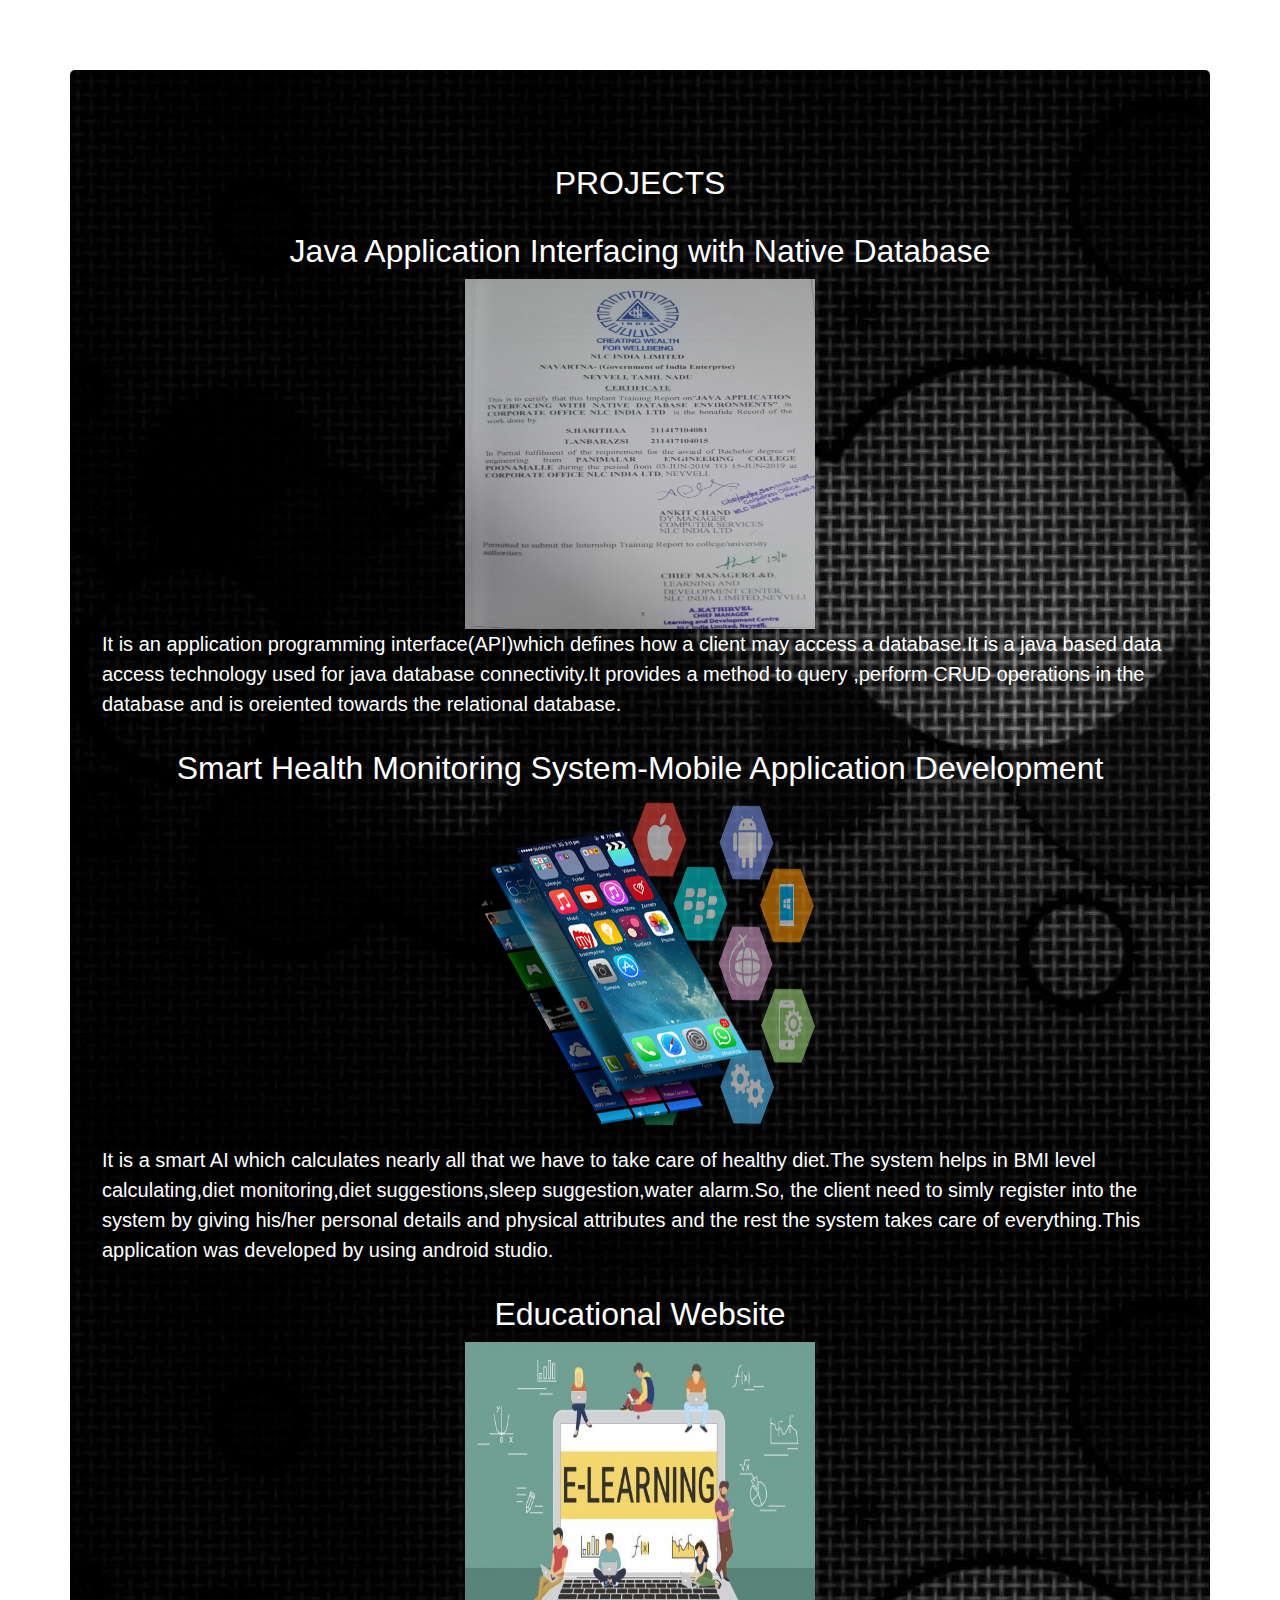
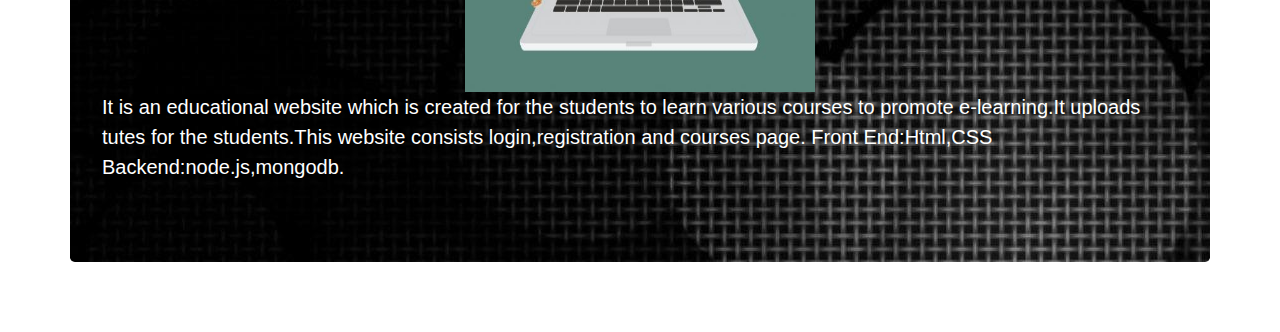
==== projects.html @ d552679c "Add files via upload" ====
<!DOCTYPE html>
<html>
<head>
	<title>projects</title>
	 <meta charset="utf-8">
  <meta name="viewport" content="width=device-width, initial-scale=1">
  <link rel="stylesheet" href="https://maxcdn.bootstrapcdn.com/bootstrap/4.5.0/css/bootstrap.min.css">
  <script src="https://ajax.googleapis.com/ajax/libs/jquery/3.5.1/jquery.min.js"></script>
  <script src="https://cdnjs.cloudflare.com/ajax/libs/popper.js/1.16.0/umd/popper.min.js"></script>
  <script src="https://maxcdn.bootstrapcdn.com/bootstrap/4.5.0/js/bootstrap.min.js"></script>	
</head>
<body>
<div class="project" style="color:black;font-size:20px;margin: 70px;">
      <div class="jumbotron"  style="background-image: url('bg2.jpg');color:white">
<h2 style="text-align: center;margin-top:30px;">PROJECTS</h2>
<div class="container">
    <h2 style="text-align: center;margin-top:30px;">Java Application Interfacing with Native Database</h2>
          <div class="image" >
            <img src="javacer.jpg" alt="my pic"style="width:350px;height:350px;display: block;
  margin-left: auto;
  margin-right: auto;;">
          </div>

</div>
<p>It is an application programming interface(API)which defines how a client may access a database.It is a java based data access technology used for java database connectivity.It provides a method to query ,perform CRUD operations in the database and is oreiented towards the relational database.</p>
<div class="container">
    <h2 style="text-align: center;margin-top:30px;">Smart Health Monitoring System-Mobile Application Development</h2>
          <div class="image" >
            <img src="mapp.png" alt="my pic"style="width:350px;height:350px;display: block;
  margin-left: auto;
  margin-right: auto;;">
          </div>
</div>
<p>
	It is  a smart AI which calculates nearly all that we have to take care of healthy diet.The system helps in BMI level calculating,diet monitoring,diet suggestions,sleep suggestion,water alarm.So, the client need to simly register into the system by giving his/her personal details and physical attributes and the rest the system takes care of everything.This application was developed by using android studio.</p>

<div class="container">
    <h2 style="text-align: center;margin-top:30px;">Educational Website</h2>
          <div class="image" >
            <img src="eduweb.jpg" alt="my pic"style="width:350px;height:350px;display: block;
  margin-left: auto;
  margin-right: auto;;">
          </div>
</div>
<p> 
	It is an educational website which is created for the students to learn various courses to promote e-learning.It uploads tutes for the students.This website consists login,registration and courses page. Front End:Html,CSS Backend:node.js,mongodb.
</p>
</div>
</div>
</body>
</html>
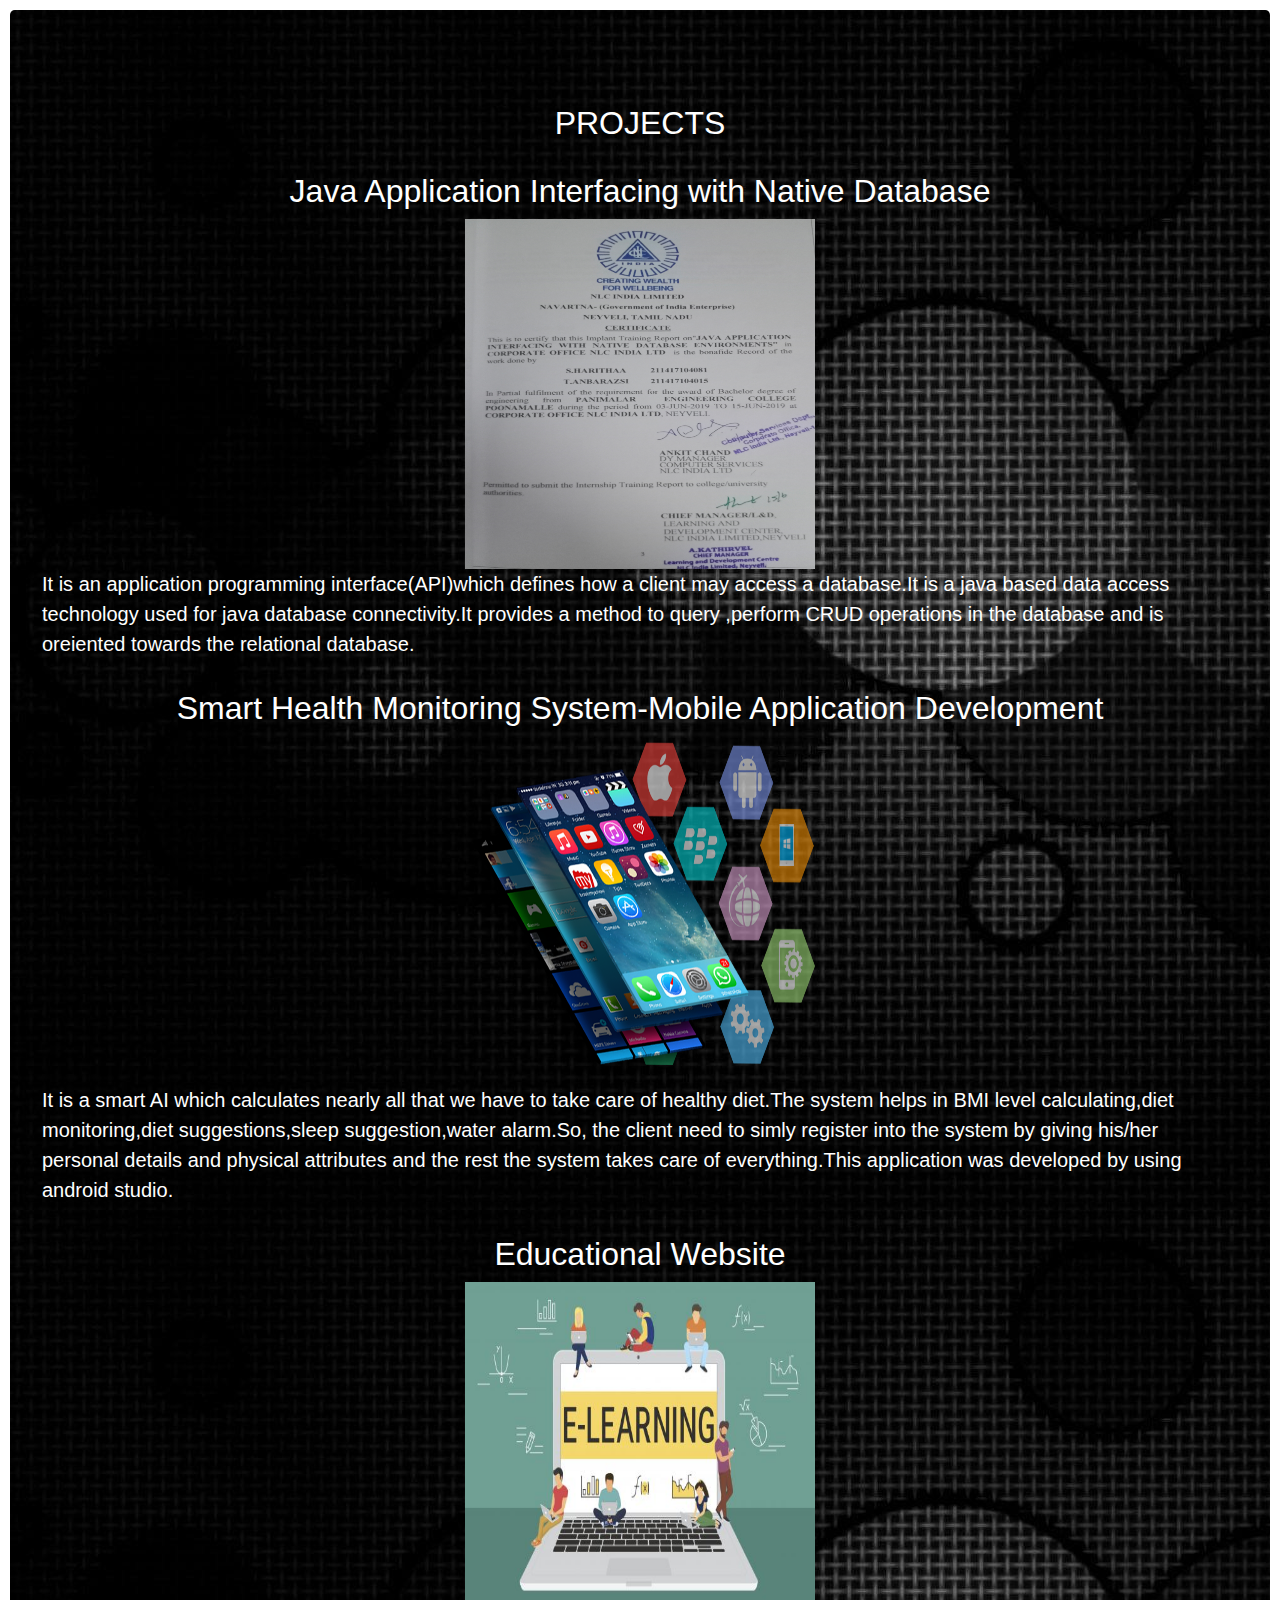
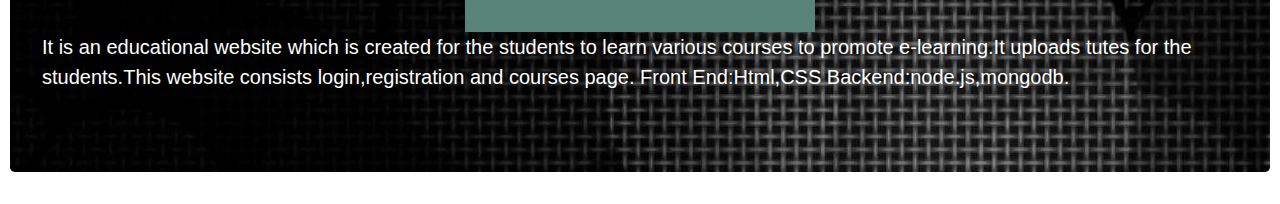
==== commit 2ec412bb: "Update projects.html" ====
--- a/projects.html
+++ b/projects.html
@@ -10,7 +10,7 @@
   <script src="https://maxcdn.bootstrapcdn.com/bootstrap/4.5.0/js/bootstrap.min.js"></script>	
 </head>
 <body>
-<div class="project" style="color:black;font-size:20px;margin: 70px;">
+<div class="project" style="color:black;font-size:20px;margin: 10px;">
       <div class="jumbotron"  style="background-image: url('bg2.jpg');color:white">
 <h2 style="text-align: center;margin-top:30px;">PROJECTS</h2>
 <div class="container">
@@ -48,4 +48,4 @@
 </div>
 </div>
 </body>
-</html>+</html>
